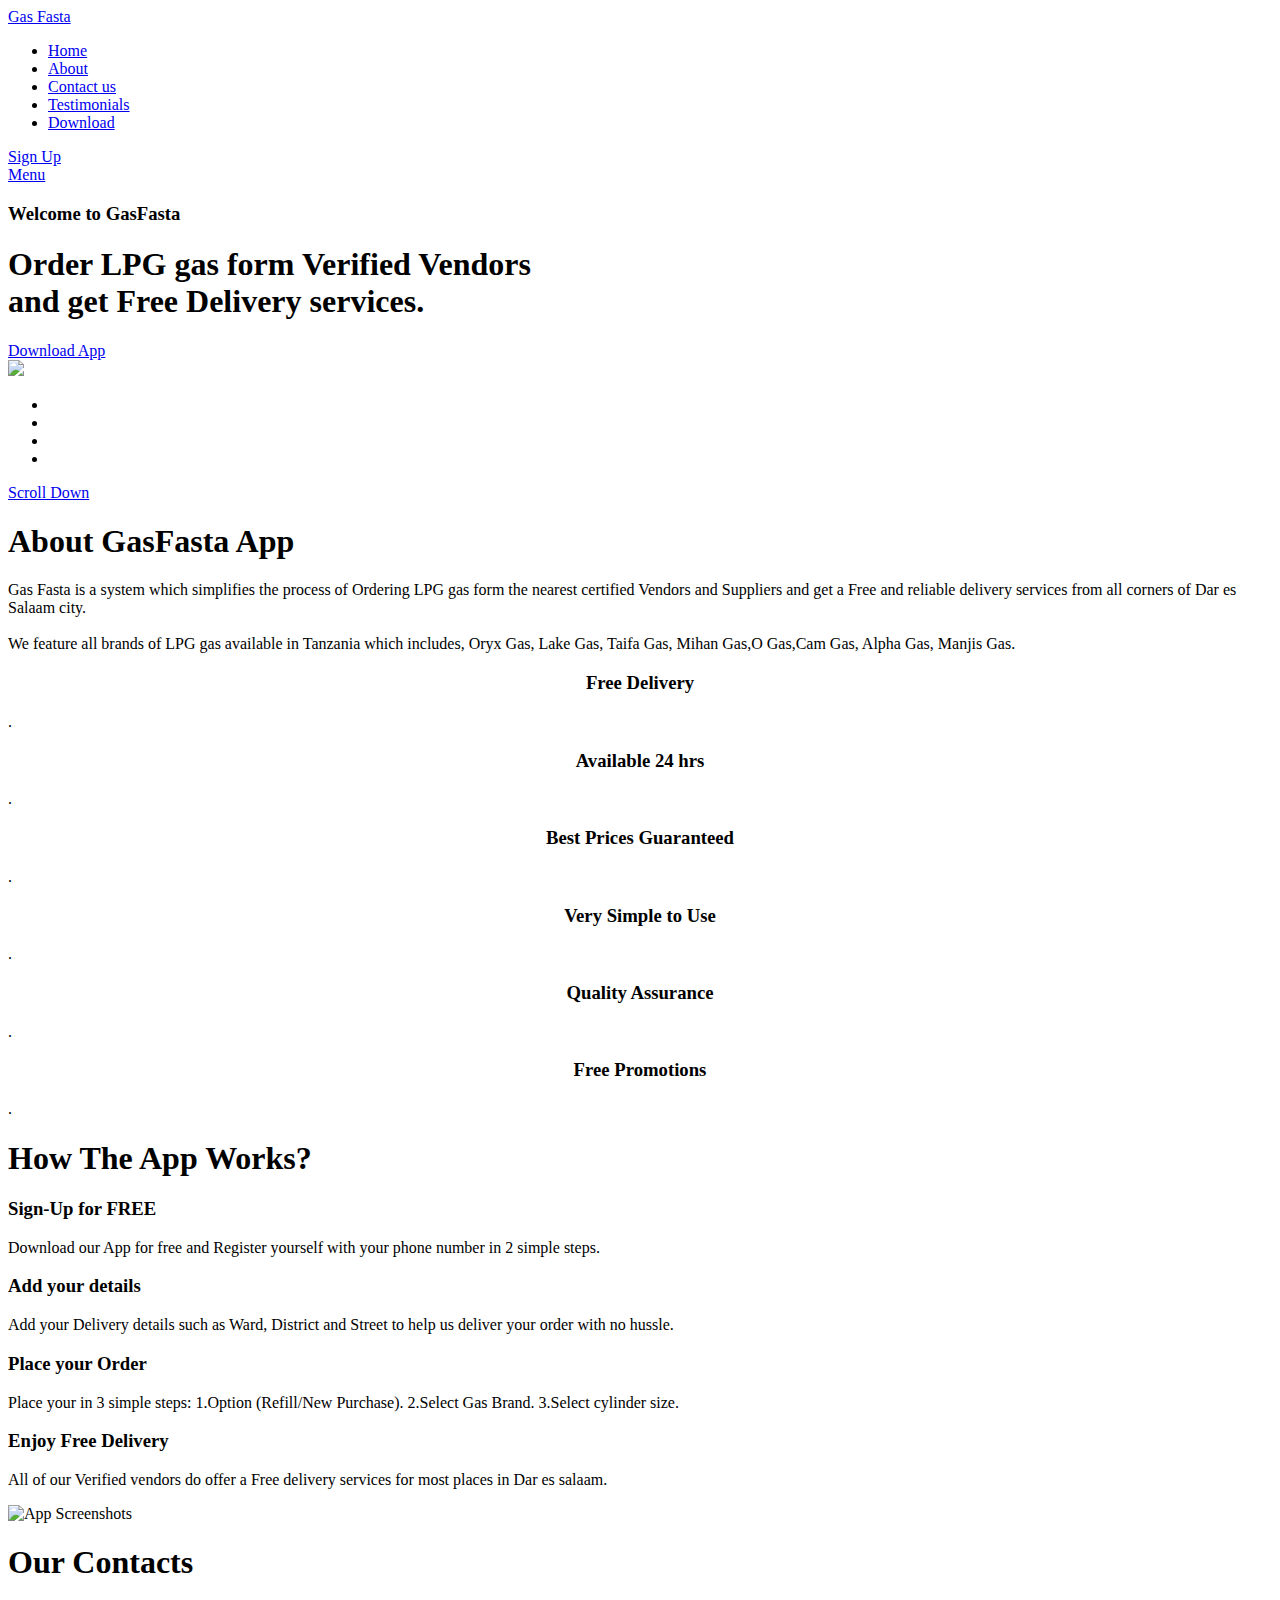
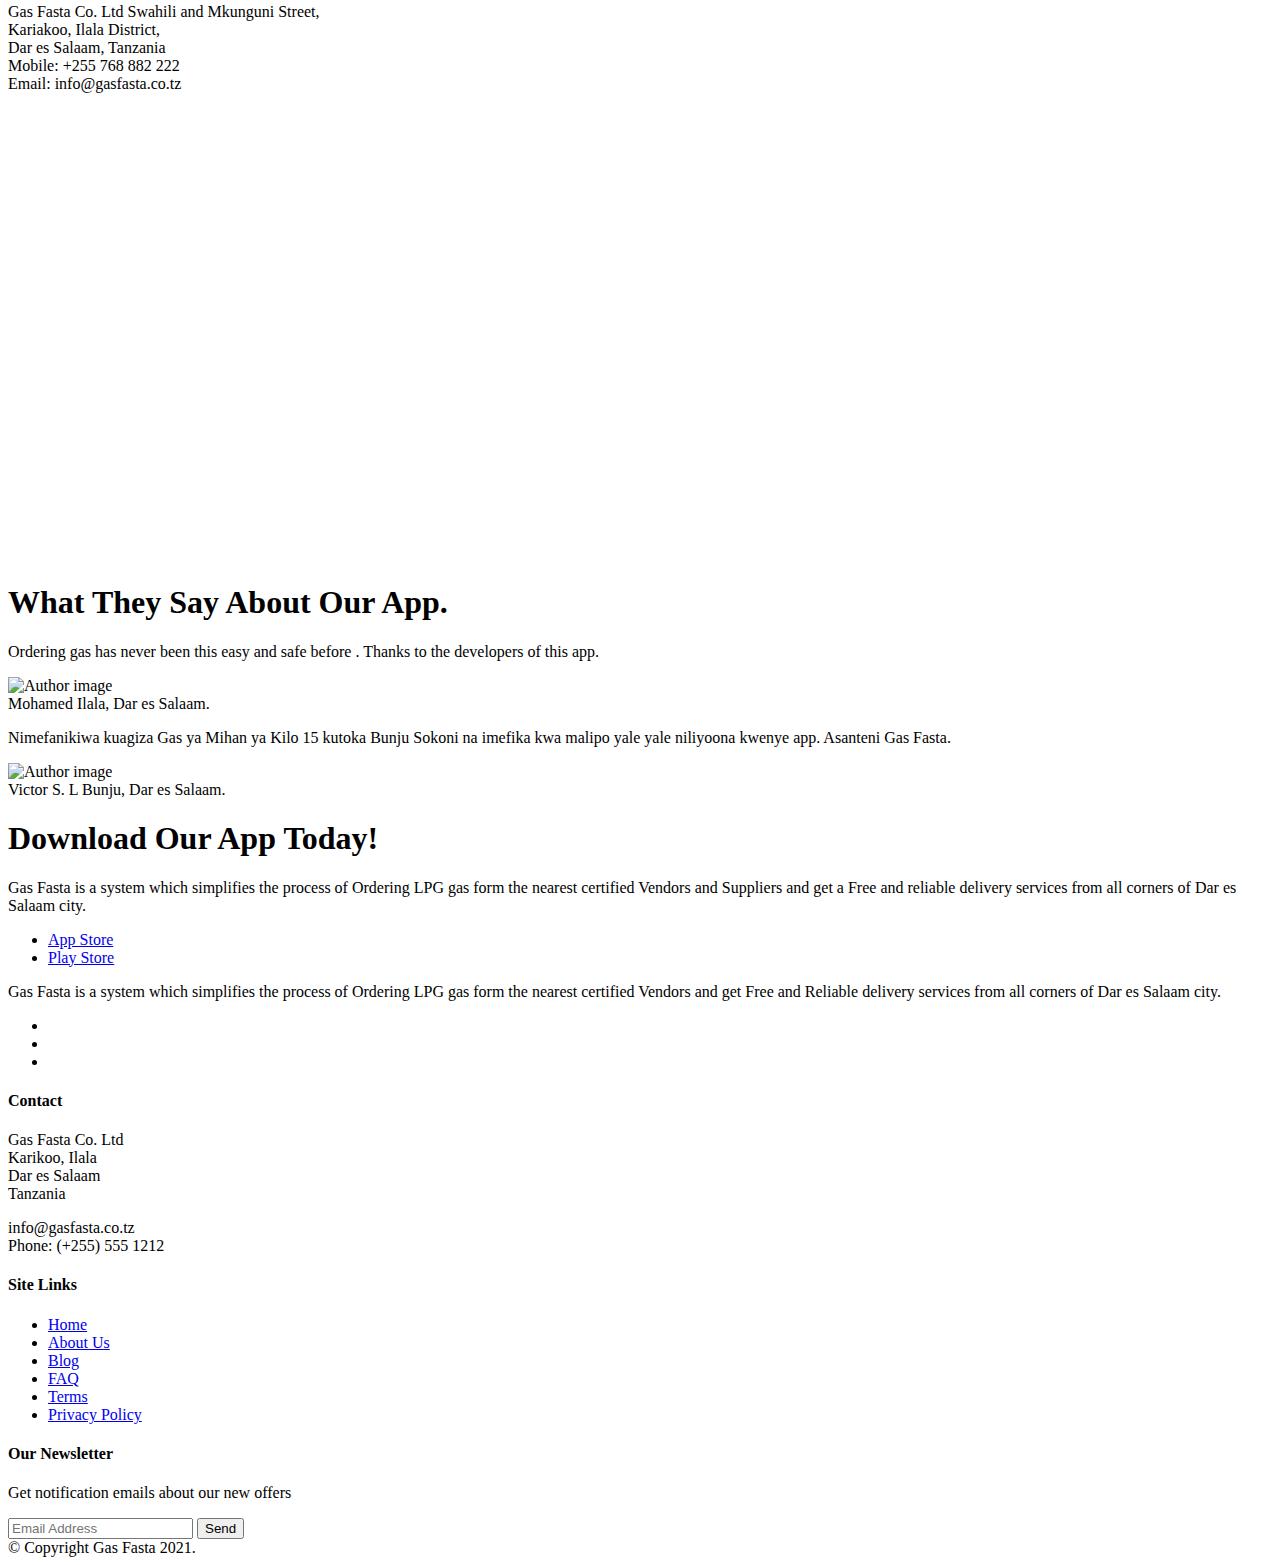
==== index.html @ 122c2f5f "Update index.html" ====
<!DOCTYPE html>
<!--[if lt IE 9 ]><html class="no-js oldie" lang="en"> <![endif]-->
<!--[if IE 9 ]><html class="no-js oldie ie9" lang="en"> <![endif]-->
<!--[if (gte IE 9)|!(IE)]><!-->
<html class="no-js" lang="en">
<!--<![endif]-->

<head>

    <!--- basic page needs
   ================================================== -->
    <meta charset="utf-8">
    <title>Gas Fasta</title>
    <meta name="description" content="">
    <meta name="author" content="">

    <!-- mobile specific metas
   ================================================== -->
    <meta name="viewport" content="width=device-width, initial-scale=1">

    <!-- CSS
   ================================================== -->
    <link rel="stylesheet" href="css/base.css">
    <link rel="stylesheet" href="css/vendor.css">
    <link rel="stylesheet" href="css/main.css">

    <!-- script
   ================================================== -->
    <script src="js/modernizr.js"></script>
    <script src="js/pace.min.js"></script>

    <!-- favicons
	================================================== -->
    <link rel="shortcut icon" href="favicon.ico" type="image/x-icon">
    <link rel="icon" href="favicon.ico" type="image/x-icon">

</head>

<body id="top">

    <!-- header 
   ================================================== -->
   <header id="header" class="row">   

   		<div class="header-logo">
	        <a href="index.html">Gas Fasta</a>
	    </div>

	   	<nav id="header-nav-wrap">
			<ul class="header-main-nav">
				<li class="current"><a class="smoothscroll"  href="#home" title="home">Home</a></li>
                <li><a class="smoothscroll"  href="#about" title="about">About</a></li>
				<li><a class="smoothscroll"  href="#pricing" title="contact us">Contact us</a></li>
				<li><a class="smoothscroll"  href="#testimonials" title="testimonials">Testimonials</a></li>
				<li><a class="smoothscroll"  href="#download" title="download">Download</a></li>	
			</ul>

            <a href="#" title="sign-up" class="button button-primary cta">Sign Up</a>
		</nav>

		<a class="header-menu-toggle" href="#"><span>Menu</span></a>    	
   	
   </header> <!-- /header -->


   <!-- home
   ================================================== -->
   <section id="home" data-parallax="scroll" data-image-src="images/hero-bg.jpg" data-natural-width=3000 data-natural-height=2000>

        <div class="overlay"></div>
        <div class="home-content">        

            <div class="row contents">                     
                <div class="home-content-left">

                    <h3 data-aos="fade-up">Welcome to GasFasta</h3>

                    <h1 data-aos="fade-up">
						Order LPG gas form Verified Vendors<br>
						and get Free Delivery services. <br>
                    </h1>

                    <div class="buttons" data-aos="fade-up">
                        <a href="#download" class="smoothscroll button stroke">
                            <span class="icon-circle-down" aria-hidden="true"></span>
                            Download App
                        </a>
                        <a href="http://player.vimeo.com/video/14592941?title=0&amp;byline=0&amp;portrait=0&amp;color=39b54a" data-lity class="button stroke" style="display: none;">
                            <span class="icon-play" aria-hidden="true"></span>
                            Watch Video
                        </a>
                    </div>                                         

                </div>

                <div class="home-image-right">
                    <img src="images/iphone-app-470.png" 
                        srcset="images/iphone-app-470.png 1x, images/iphone-app-940.png 2x"  
                        data-aos="fade-up">
                </div>
            </div>

        </div> <!-- end home-content -->

        <ul class="home-social-list">
            <li>
                <a href="#"><i class="fa fa-facebook-square"></i></a>
            </li>
            <li>
                <a href="#"><i class="fa fa-twitter"></i></a>
            </li>
            <li>
                <a href="#"><i class="fa fa-instagram"></i></a>
            </li>
            <li>
                <a href="#"><i class="fa fa-youtube-play"></i></a>
            </li>
        </ul>
        <!-- end home-social-list -->

        <div class="home-scrolldown">
            <a href="#about" class="scroll-icon smoothscroll">
                <span>Scroll Down</span>
                <i class="icon-arrow-right" aria-hidden="true"></i>
            </a>
        </div>

    </section> <!-- end home -->  


    <!-- about
    ================================================== -->
    <section id="about">

        <div class="row about-intro">

            <div class="col-four">
                <h1 class="intro-header" data-aos="fade-up">About GasFasta App</h1>
            </div>
            <div class="col-eight">
                <p class="lead" data-aos="fade-up">
                    Gas Fasta is a system which simplifies the process of Ordering LPG gas form the nearest certified Vendors and Suppliers and get a Free and reliable delivery services from all corners of Dar es Salaam city.
					<br><br>
					We feature all brands of LPG gas available in Tanzania which includes, Oryx Gas, Lake Gas, Taifa Gas, Mihan Gas,O Gas,Cam Gas, Alpha Gas, Manjis Gas.
                </p>
            </div>                       
            
        </div>

        <div class="row about-features">

            <div class="features-list block-1-3 block-m-1-2 block-mob-full group">

                <div class="bgrid feature" data-aos="fade-up">	

                    <center><span class="icon"><i class="icon-truck"></i></span></center>            

                    <div class="service-content">	

                        <center><h3>Free Delivery</h3></center>

                        <p>.
                        </p>
                        
                    </div> 	         	 

                    </div> <!-- /bgrid -->

                    <div class="bgrid feature" data-aos="fade-up">	

                        <center><span class="icon"><i class="icon-clock"></i></span></center>                          

                    <div class="service-content">	
                        <center><h3>Available 24 hrs</h3></center>  

                        <p>.
                        </p>

                        
                    </div>	                          

                </div> <!-- /bgrid -->

                <div class="bgrid feature" data-aos="fade-up">

                    <center><span class="icon"><i class="icon-tag"></i></span></center>		            

                    <div class="service-content">
                        <center><h3>Best Prices Guaranteed</h3></center>

                        <p>.
                        </p> 
                            
                    </div> 	            	               

                </div> <!-- /bgrid -->

                    <div class="bgrid feature" data-aos="fade-up">

                        <center><span class="icon"><i class="icon-file"></i></span></center>	              

                    <div class="service-content">
                        <center><h3>Very Simple to Use</h3></center>

                        <p>.
                        </p> 
                        
                    </div>                

                    </div> <!-- /bgrid -->

                <div class="bgrid feature" data-aos="fade-up">

                    <center><span class="icon"><i class="icon-sliders"></i></span></center>	            

                    <div class="service-content">	
                        <center><h3>Quality Assurance</h3></center>

                        <p>.
                        </p>                            
                    </div>	               

                </div> <!-- /bgrid -->

                <div class="bgrid feature" data-aos="fade-up">

                    <center><span class="icon"><i class="icon-gift"></i></span>	</center>   	           

                    <div class="service-content">
                        <center><h3>Free Promotions</h3></center>

                        <p>.
                        </p> 
                            
                    </div>	               

                </div> <!-- /bgrid -->

            </div> <!-- end features-list -->

        </div> <!-- end about-features -->

        <div class="row about-how">
          
            <h1 class="intro-header" data-aos="fade-up">How The App Works?</h1>           

            <div class="about-how-content" data-aos="fade-up">
                <div class="about-how-steps block-1-2 block-tab-full group">

                    <div class="bgrid step" data-item="1">
                        <h3>Sign-Up for FREE</h3>
                        <p>Download our App for free and Register yourself with your phone number in 2 simple steps. 
                        </p> 
                    </div>

                    <div class="bgrid step" data-item="2">
                        <h3>Add your details</h3>
                        <p>Add your Delivery details such as Ward, District and Street to help us deliver your order with no hussle. 
                        </p> 
                    </div>               
               
                    <div class="bgrid step" data-item="3">
                        <h3>Place your Order</h3>
                        <p>Place your in 3 simple steps: 1.Option (Refill/New Purchase). 2.Select Gas Brand. 3.Select cylinder size.  
                        </p> 
                    </div>

                    <div class="bgrid step" data-item="4">
                        <h3>Enjoy Free Delivery</h3>
                        <p>All of our Verified vendors do offer a Free delivery services for most  places in Dar es salaam. 
                        </p> 
                    </div>  

                </div>           
           </div> <!-- end about-how-content -->

        </div> <!-- end about-how -->

        <div class="row about-bottom-image">

           <img src="images/app-screens-1200.png" 
                srcset="images/app-screens-600.png 600w, 
                        images/app-screens-1200.png 1200w, 
                        images/app-screens-2800.png 2800w" 
                sizes="(max-width: 2800px) 100vw, 2800px"
                alt="App Screenshots" data-aos="fade-up">

        </div>  <!-- end about-bottom-image -->       
        
    </section> <!-- end about -->  
   

    <!-- pricing
    ================================================== -->
    <section id="pricing">
        <div class="row pricing-content">

            <div class="col-four pricing-intro">
                <h1 class="intro-header" data-aos="fade-up">Our Contacts</h1>

                <p data-aos="fade-up">
					Gas Fasta Co. Ltd
					Swahili and Mkunguni Street,<br /> 
					Kariakoo, Ilala District,<br />  
					Dar es Salaam, Tanzania<br />
					Mobile: +255 768 882 222<br />
					Email: info@gasfasta.co.tz<br />
                </p>
            </div>

            <div class="col-eight pricing-table" style="display:block;">
                <div class="row">

					<iframe src="https://www.google.com/maps/embed?pb=!1m18!1m12!1m3!1d3961.594521963846!2d39.272895214772355!3d-6.81906999507157!2m3!1f0!2f0!3f0!3m2!1i1024!2i768!4f13.1!3m3!1m2!1s0x185c4ba8a0446b1f%3A0x6f71a5183ab0deef!2sMkunguni%20St%20%26%20Swahili%20St%2C%20Dar%20es%20Salaam!5e0!3m2!1sen!2stz!4v1630787873694!5m2!1sen!2stz" width="600" height="450" style="border:0;" allowfullscreen="" loading="lazy"></iframe>

                </div>               
            </div> <!-- end pricing-table -->

        </div> <!-- end pricing-content -->
    </section> <!-- end pricing -->


    <!-- Testimonials Section
    ================================================== -->
    <section id="testimonials">

        <div class="row">
            <div class="col-twelve">
                <h1 class="intro-header" data-aos="fade-up">What They Say About Our App.</h1>
            </div>   		
        </div>   	

        <div class="row owl-wrap">

            <div id="testimonial-slider"  data-aos="fade-up">

                <div class="slides owl-carousel">

                    <div>
                        <p>
							Ordering gas has never been this easy and safe before . Thanks to the developers of this app.
                        </p> 

                        <div class="testimonial-author">
                                <img src="images/avatars/user.jpg" alt="Author image">
                                <div class="author-info">
                                    Mohamed
                                    <span class="position">Ilala, Dar es Salaam.</span>
                                </div>
                        </div>                 
                    </div> 

                    <div>
                        <p>
                        Nimefanikiwa kuagiza Gas ya Mihan ya Kilo 15 kutoka Bunju Sokoni na imefika kwa malipo yale yale niliyoona kwenye app. Asanteni Gas Fasta.   
                        </p>

                        <div class="testimonial-author">
                                <img src="images/avatars/user.jpg" alt="Author image">
                                <div class="author-info">
                                    Victor S. L
                                    <span>Bunju, Dar es Salaam.</span>
                                </div>
                        </div>                                         
                    </div> 

                </div> <!-- end slides -->

            </div> <!-- end testimonial-slider -->         
            
        </div> <!-- end flex-container -->

    </section> <!-- end testimonials -->
    

    <!-- download
    ================================================== -->
    <section id="download">

        <div class="row">
            <div class="col-full">
                <h1 class="intro-header"  data-aos="fade-up">Download Our App Today!</h1>

                <p class="lead" data-aos="fade-up">
                    Gas Fasta is a system which simplifies the process of Ordering LPG gas form the nearest certified Vendors and Suppliers and get a Free and reliable delivery services from all corners of Dar es Salaam city.
                </p>

                <ul class="download-badges">
                    <li><a href="#" title="" class="badge-appstore"  data-aos="fade-up">App Store</a></li>
                    <li><a href="https://play.google.com/store/apps/details?id=cotz.gasapp.customer" title="" class="badge-googleplay" data-aos="fade-up">Play Store</a></li>
                </ul>

            </div>
        </div>

    </section> <!-- end download -->    


    <!-- footer
    ================================================== -->
    <footer>

        <div class="footer-main">
            <div class="row">  

                <div class="col-three md-1-3 tab-full footer-info">            

                    <div class="footer-logo"></div>

                    <p>
                    Gas Fasta is a system which simplifies the process of Ordering LPG gas form the nearest certified Vendors and get Free and Reliable delivery services from all corners of Dar es Salaam city. 
                    </p>

                    <ul class="footer-social-list">
                        <li>
                            <a href="#"><i class="fa fa-facebook-square"></i></a>
                        </li>
                        <li>
                            <a href="#"><i class="fa fa-twitter"></i></a>
                        </li>
                        </li>
                        <li>
                            <a href="#"><i class="fa fa-instagram"></i></a>
                        </li>
                    </ul>
                    
                    
                </div> <!-- end footer-info -->

                <div class="col-three md-1-3 tab-1-2 mob-full footer-contact">

                    <h4>Contact</h4>

                    <p>
                    Gas Fasta Co. Ltd<br>
                    Karikoo, Ilala<br>
                    Dar es Salaam<br>		        
                    Tanzania<br>		        
                    </p>

                    <p>
                    info@gasfasta.co.tz<br>
                    Phone: (+255) 555 1212 <br>
                    </p>                    

                </div> <!-- end footer-contact -->  

                <div class="col-two md-1-3 tab-1-2 mob-full footer-site-links">

                    <h4>Site Links</h4>

                    <ul class="list-links">
                        <li><a href="#">Home</a></li>
                        <li><a href="#">About Us</a></li>
                        <li><a href="#">Blog</a></li>
                        <li><a href="#">FAQ</a></li>
                        <li><a href="#">Terms</a></li>
                        <li><a href="#">Privacy Policy</a></li>
                    </ul>	      		
                            
                </div> <!-- end footer-site-links --> 

                <div class="col-four md-1-2 tab-full footer-subscribe">

                    <h4>Our Newsletter</h4>

                    <p>Get notification emails about our new offers</p>

                    <div class="subscribe-form">
                
                        <form id="mc-form" class="group" novalidate="true">

                            <input type="email" value="" name="EMAIL" class="email" id="mc-email" placeholder="Email Address" required=""> 
                
                            <input type="submit" name="subscribe" value="Send">
                
                            <label for="mc-email" class="subscribe-message"></label>
                
                        </form>

                    </div>	      		
                            
                </div> <!-- end footer-subscribe -->         

            </div> <!-- /row -->
        </div> <!-- end footer-main -->


      <div class="footer-bottom">

      	<div class="row">

      		<div class="col-twelve">
	      		<div class="copyright">
		         	<span>© Copyright Gas Fasta 2021.</span> 
		 		         	
		         </div>

		         <div id="go-top">
		            <a class="smoothscroll" title="Back to Top" href="#top"><i class="icon-arrow-up"></i></a>
		         </div>         
	      	</div>

      	</div> <!-- end footer-bottom -->     	

      </div>

    </footer>

    <div id="preloader"> 
    	<div id="loader"></div>
    </div>  

    <!-- Java Script
    ================================================== -->
    <script src="js/jquery-2.1.3.min.js"></script>
    <script src="js/plugins.js"></script>
    <script src="js/main.js"></script>

</body>

</html>
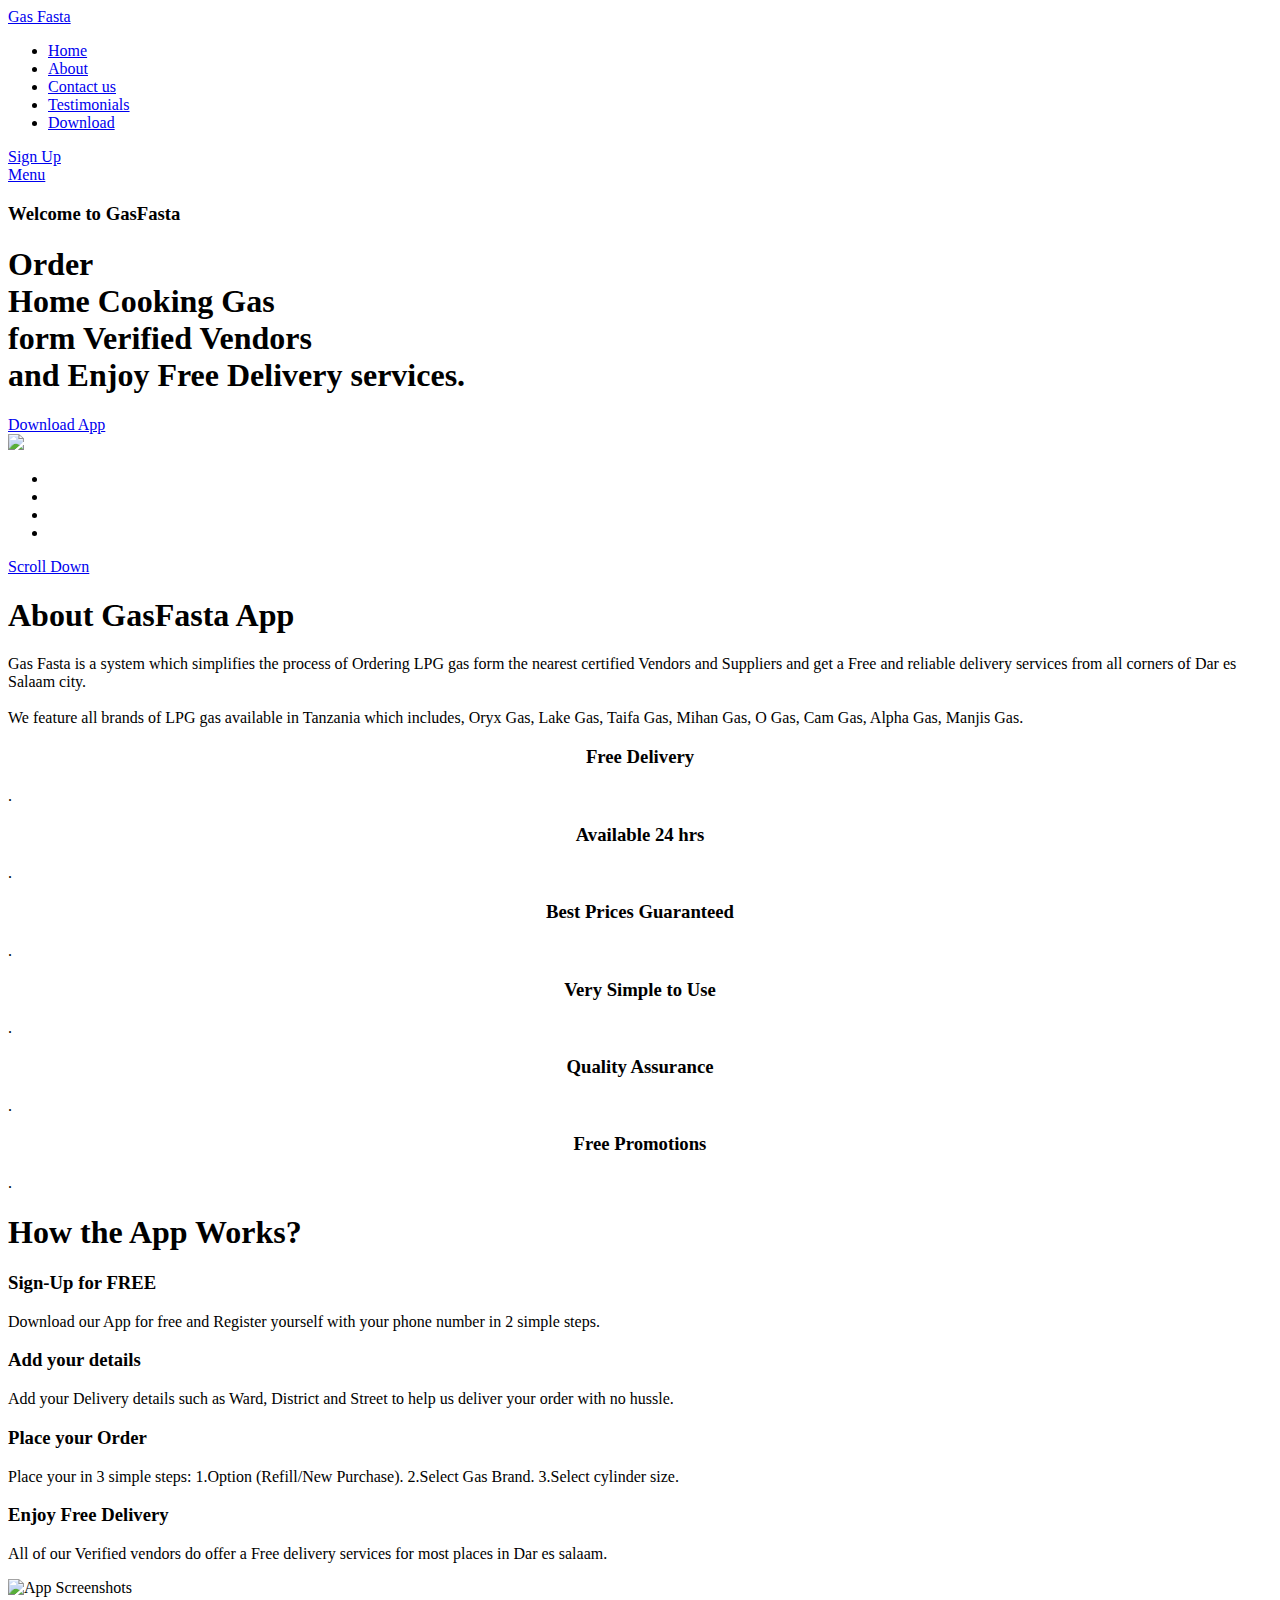
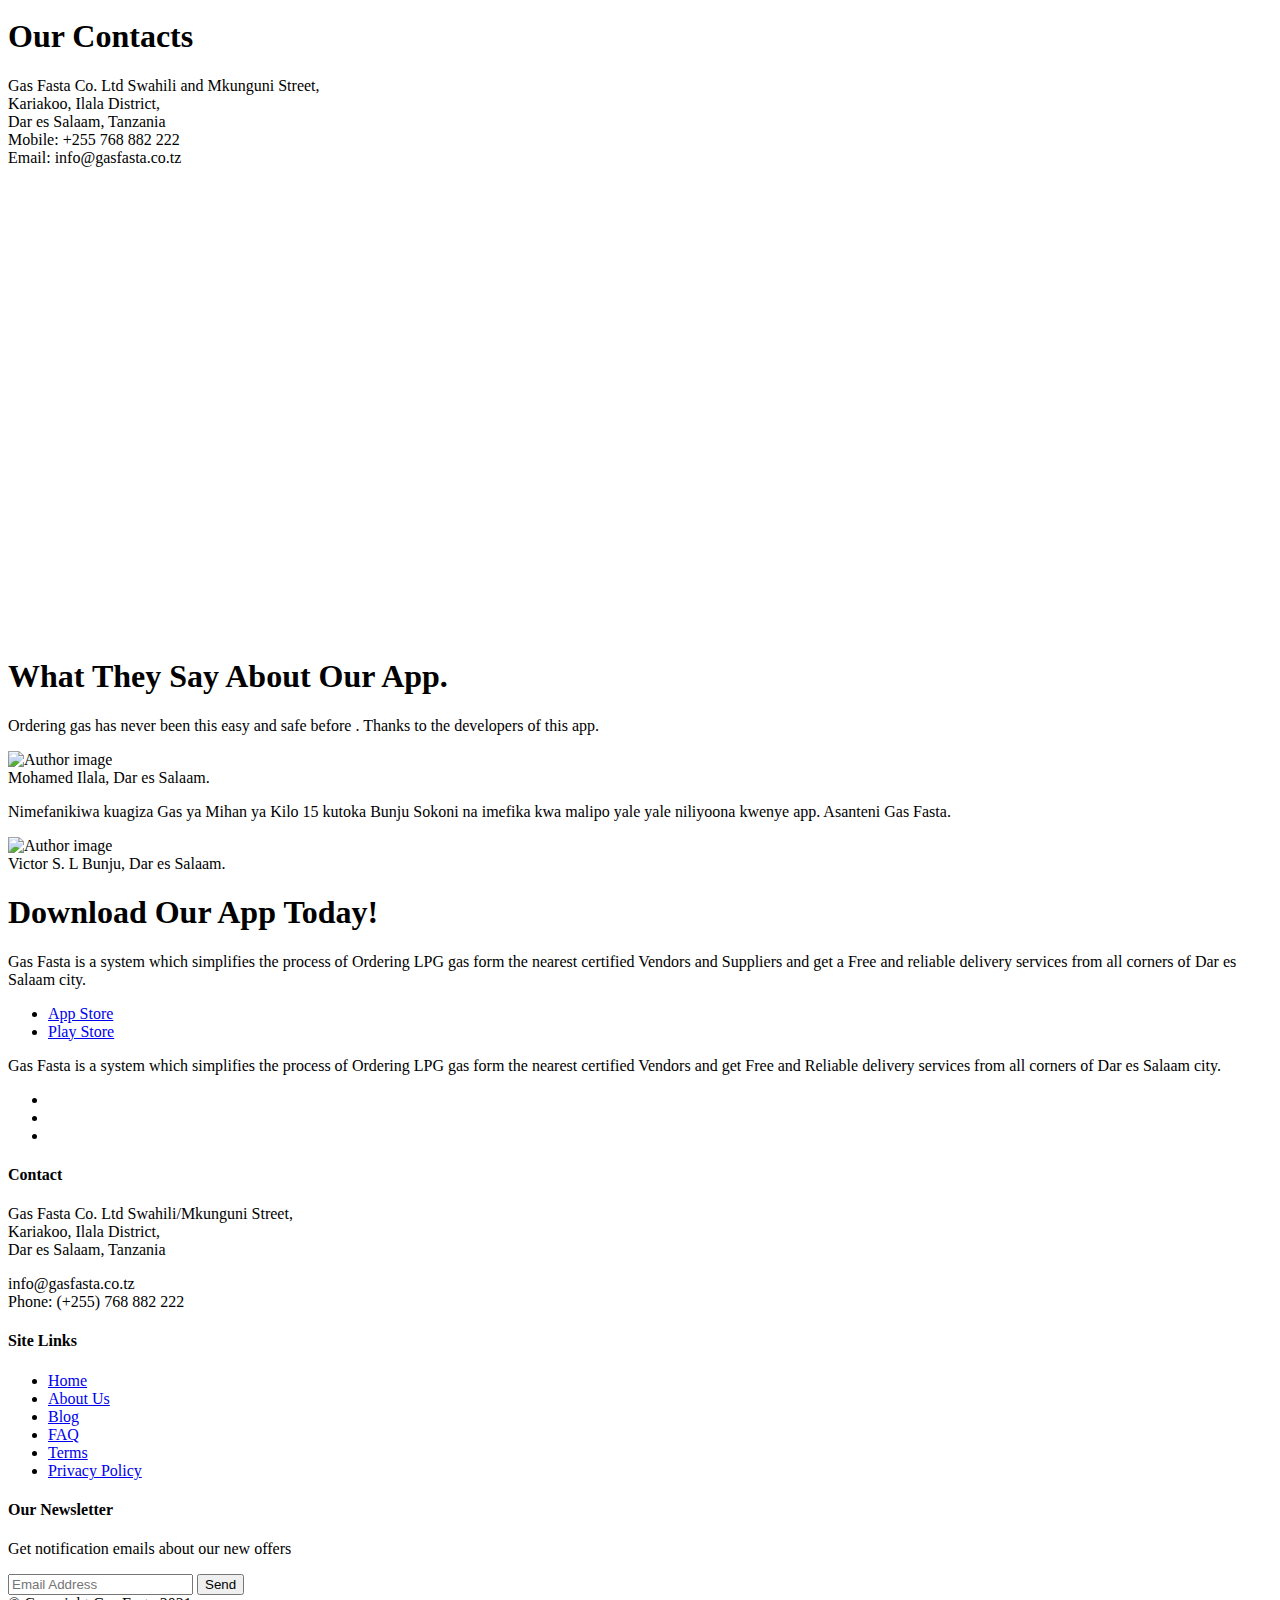
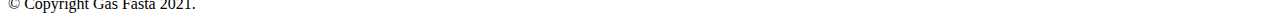
==== commit 470d238b: "Update index.html" ====
--- a/index.html
+++ b/index.html
@@ -10,7 +10,7 @@
     <!--- basic page needs
    ================================================== -->
     <meta charset="utf-8">
-    <title>Gas Fasta</title>
+    <title>Gas Fasta | Faster, Cheaper, Reliable Gas Delivery</title>
     <meta name="description" content="">
     <meta name="author" content="">
 
@@ -76,8 +76,10 @@
                     <h3 data-aos="fade-up">Welcome to GasFasta</h3>
 
                     <h1 data-aos="fade-up">
-						Order LPG gas form Verified Vendors<br>
-						and get Free Delivery services. <br>
+						Order<br>
+						Home Cooking Gas <br>
+						form Verified Vendors<br>
+						and Enjoy Free Delivery services.<br>
                     </h1>
 
                     <div class="buttons" data-aos="fade-up">
@@ -141,7 +143,7 @@
                 <p class="lead" data-aos="fade-up">
                     Gas Fasta is a system which simplifies the process of Ordering LPG gas form the nearest certified Vendors and Suppliers and get a Free and reliable delivery services from all corners of Dar es Salaam city.
 					<br><br>
-					We feature all brands of LPG gas available in Tanzania which includes, Oryx Gas, Lake Gas, Taifa Gas, Mihan Gas,O Gas,Cam Gas, Alpha Gas, Manjis Gas.
+					We feature all brands of LPG gas available in Tanzania which includes, Oryx Gas, Lake Gas, Taifa Gas, Mihan Gas, O Gas, Cam Gas, Alpha Gas, Manjis Gas.
                 </p>
             </div>                       
             
@@ -242,7 +244,7 @@
 
         <div class="row about-how">
           
-            <h1 class="intro-header" data-aos="fade-up">How The App Works?</h1>           
+            <h1 class="intro-header" data-aos="fade-up">How the App Works?</h1>           
 
             <div class="about-how-content" data-aos="fade-up">
                 <div class="about-how-steps block-1-2 block-tab-full group">
@@ -432,15 +434,15 @@
                     <h4>Contact</h4>
 
                     <p>
-                    Gas Fasta Co. Ltd<br>
-                    Karikoo, Ilala<br>
-                    Dar es Salaam<br>		        
-                    Tanzania<br>		        
+					Gas Fasta Co. Ltd
+					Swahili/Mkunguni Street,<br /> 
+					Kariakoo, Ilala District,<br />  
+					Dar es Salaam, Tanzania<br />        
                     </p>
 
                     <p>
                     info@gasfasta.co.tz<br>
-                    Phone: (+255) 555 1212 <br>
+                    Phone: (+255) 768 882 222 <br>
                     </p>                    
 
                 </div> <!-- end footer-contact -->  
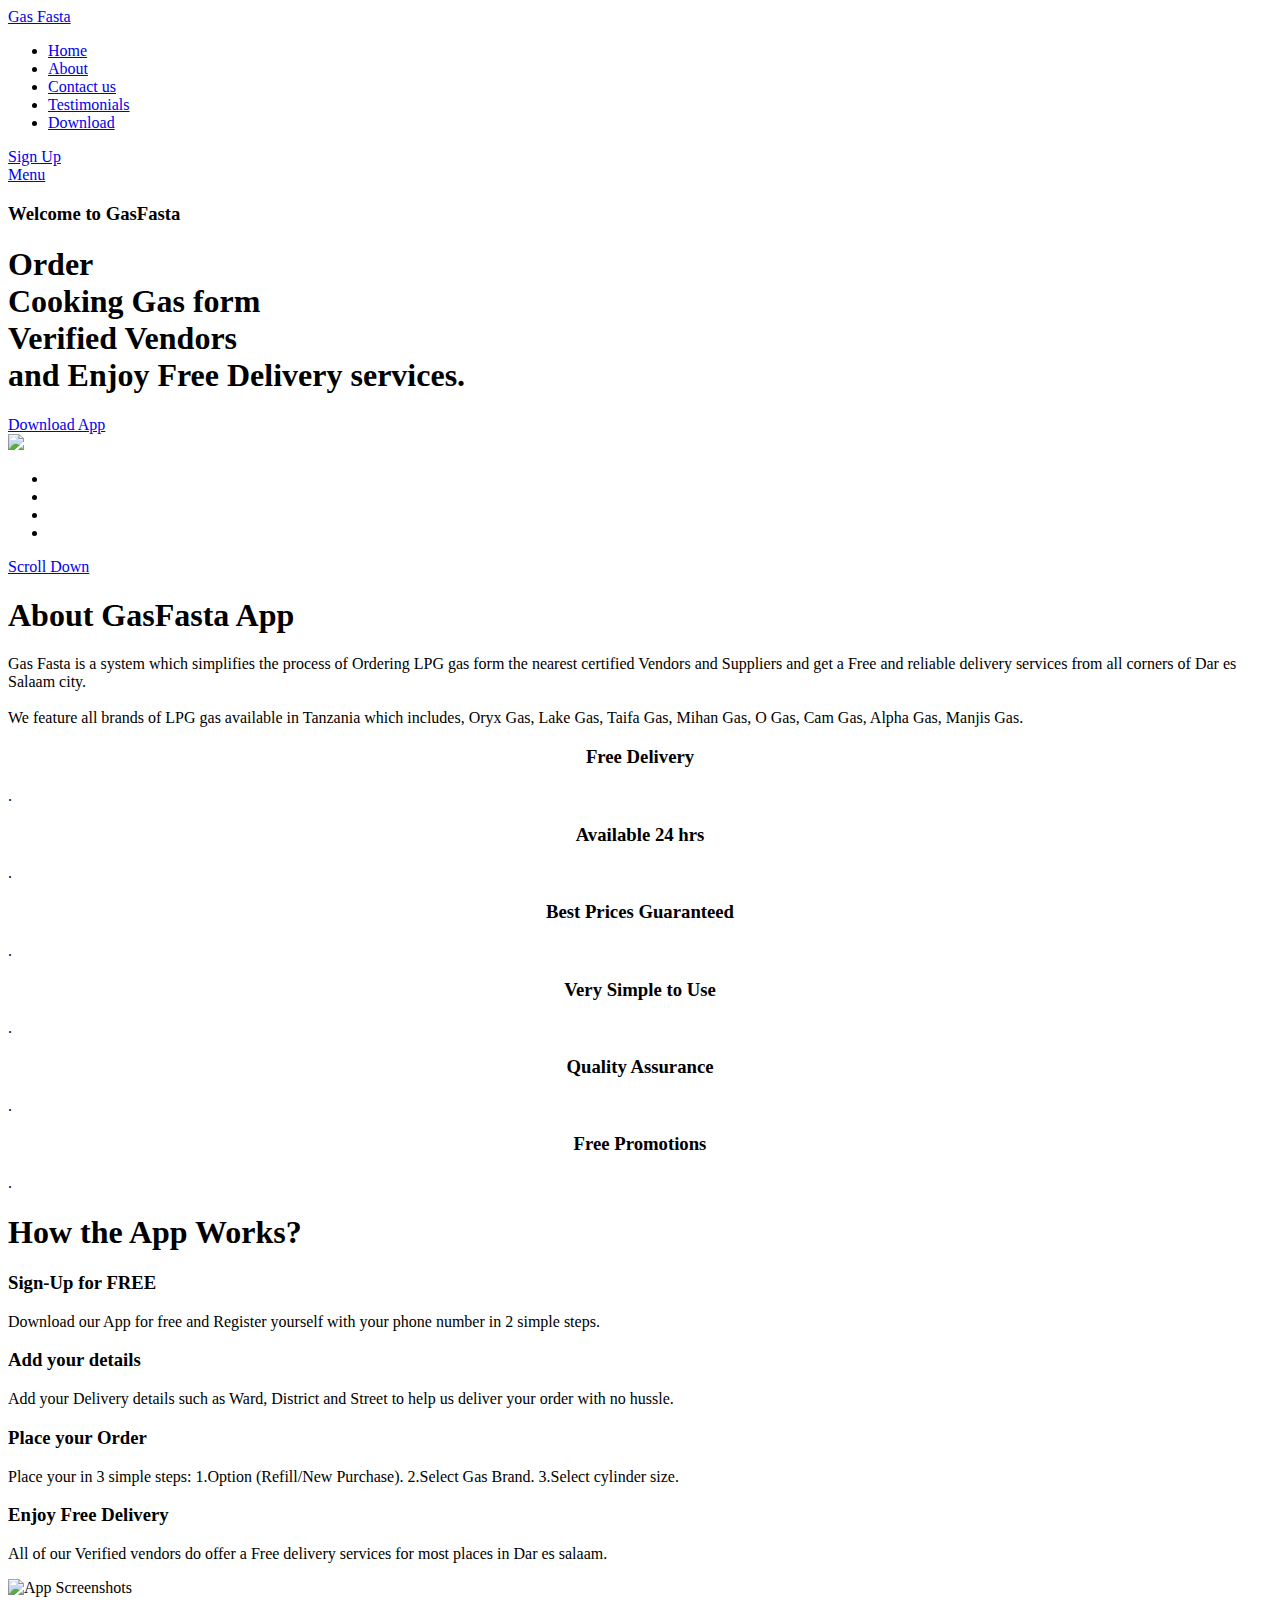
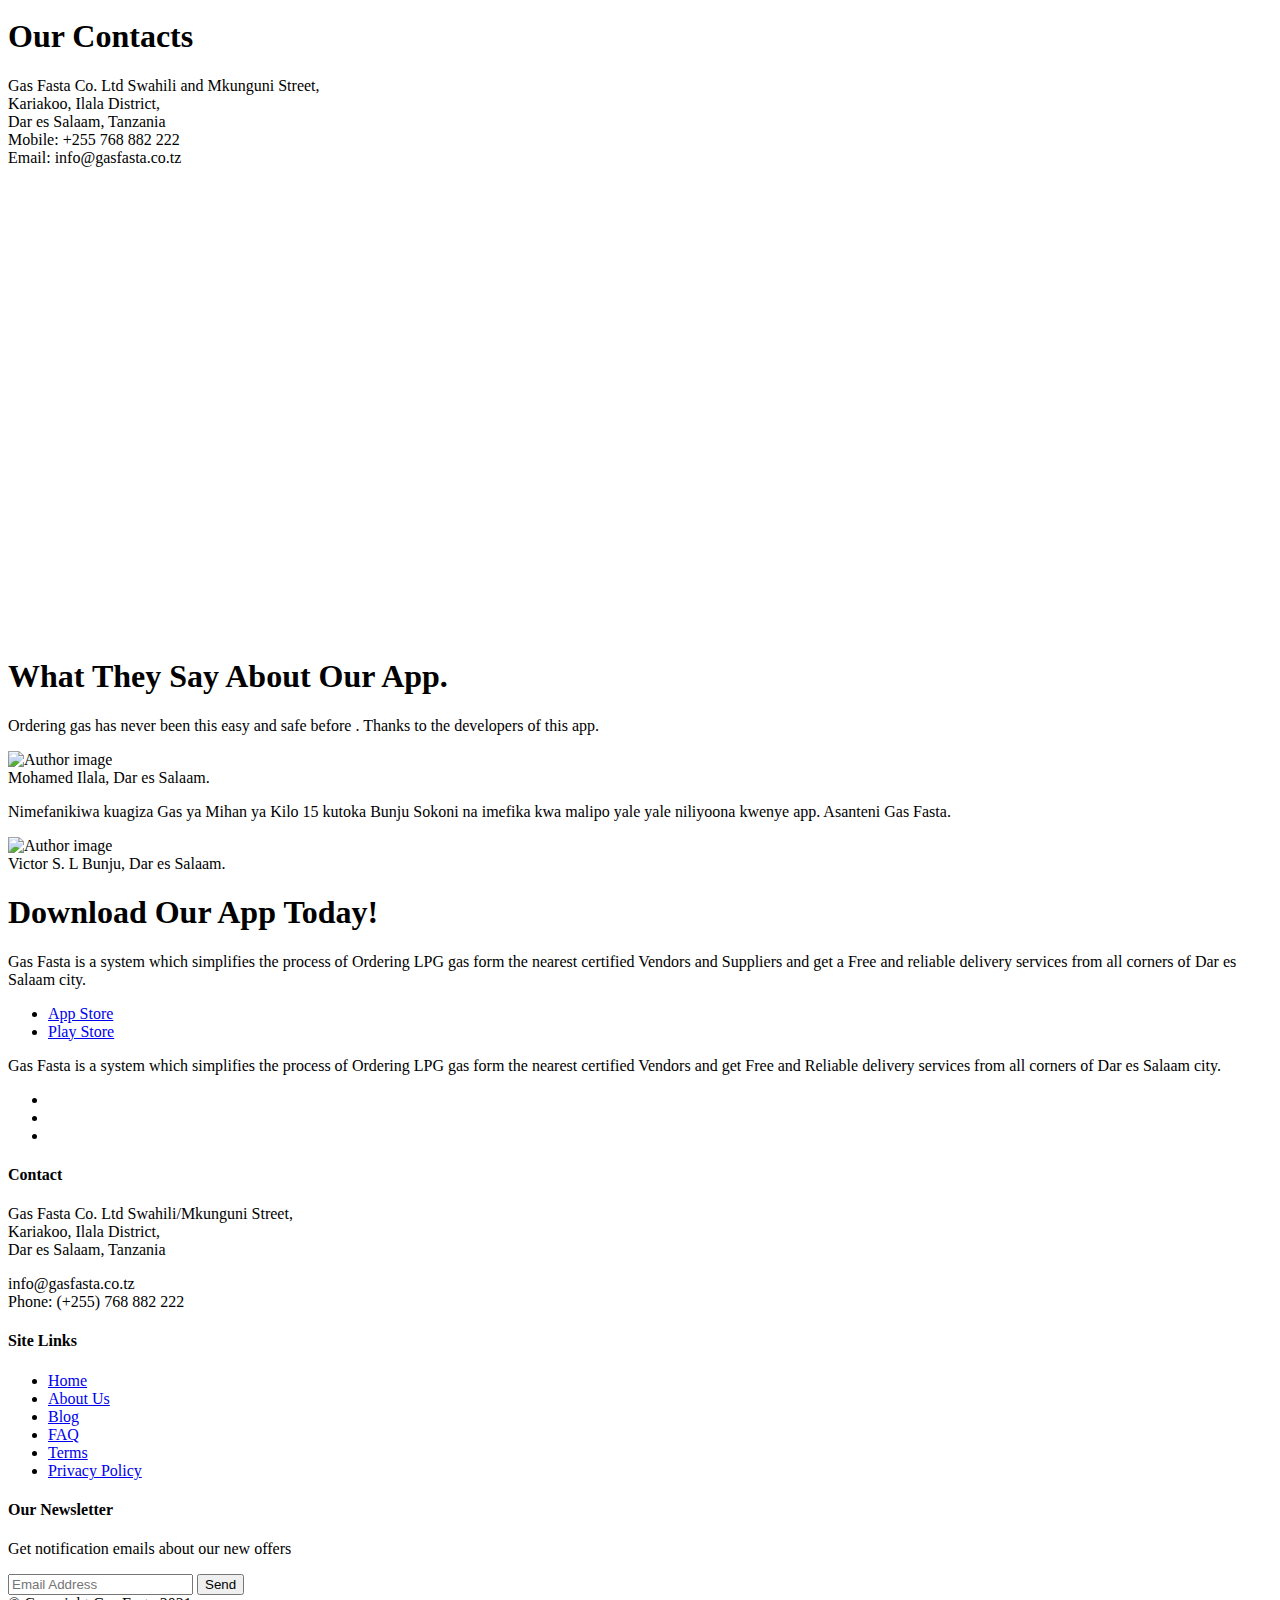
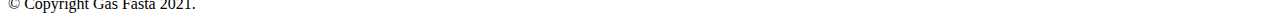
==== commit 6faeae80: "Update index.html" ====
--- a/index.html
+++ b/index.html
@@ -77,8 +77,8 @@
 
                     <h1 data-aos="fade-up">
 						Order<br>
-						Home Cooking Gas <br>
-						form Verified Vendors<br>
+						Cooking Gas form<br>
+						Verified Vendors<br>
 						and Enjoy Free Delivery services.<br>
                     </h1>
 
@@ -388,7 +388,7 @@
                 </p>
 
                 <ul class="download-badges">
-                    <li><a href="#" title="" class="badge-appstore"  data-aos="fade-up">App Store</a></li>
+                    <li><a href="https://apps.apple.com/us/app/gas-fasta-customer/id1581395751" title="" class="badge-appstore"  data-aos="fade-up">App Store</a></li>
                     <li><a href="https://play.google.com/store/apps/details?id=cotz.gasapp.customer" title="" class="badge-googleplay" data-aos="fade-up">Play Store</a></li>
                 </ul>
 
